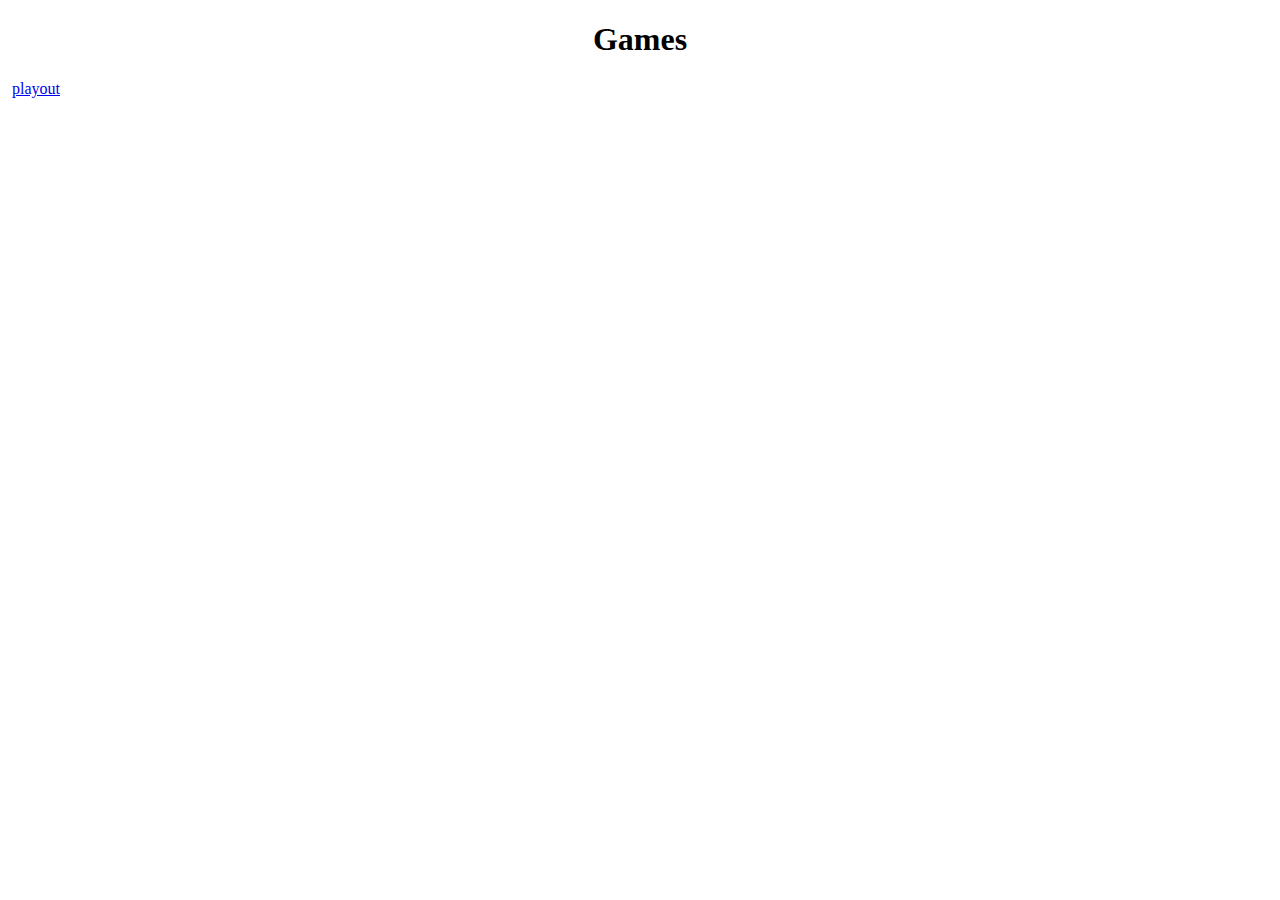
==== index.html @ 736bdfad "fxaaw" ====
<!DOCTYPE html>
<html lang="en">
<head>
    <meta charset="UTF-8">
    <meta name="viewport" content="width=device-width, initial-scale=1.0">
    <link rel=manifest href=manifest.webmenifest>
    <title>Document</title>
</head>
<body>
   <center><h1>Games</h1></center>
   <!-- <embed width="550" height="400" base="https://external.kongregate-games.com/gamez/0000/6057/live/" src="https://external.kongregate-games.com/gamez/0000/6057/live/embeddable_6057.swf" type="application/x-shockwave-flash"></embed><br/>Play free games at <a href="https://www.kongregate.com/">Kongregate</a> -->
   <!-- <iframe src="https://www.gameflare.com/embed/stunt-destroyer/" frameborder="0" scrolling="no" width="500" height="685" allowfullscreen></iframe> -->
   <!-- <iframe src="https://www.crazygames.com/embed/amazing-strange-rope-police-vice-spider" style="width: 100%; height: 100%;" frameborder="0"></iframe> -->


   <a href="play.html"><img src="https://s.h5games.online/images/kingdom-pop.jpg" alt=""></a>
   <a href="https://m.shtoss.com/game/kingdom-pop/index.html">playout</a>
   <script>
   if('serviceWorker' in navigator){
  navigator.serviceWorker.register('/sw.js')
    .then(reg => console.log('service worker registered'))
    .catch(err => console.log('service worker not registered', err));
}
   </script>
</body>
</html>
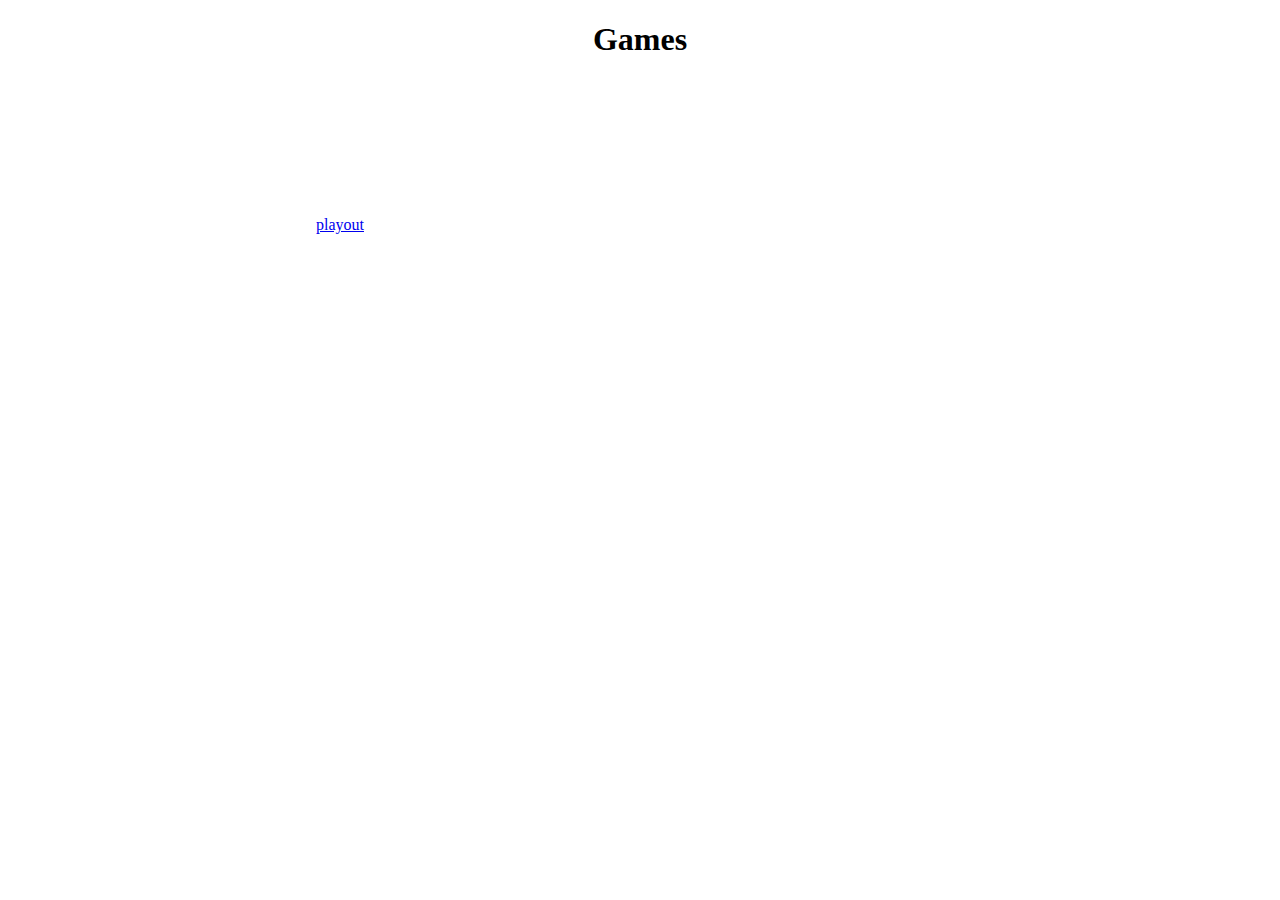
==== commit 9644e659: "fwhj" ====
--- a/index.html
+++ b/index.html
@@ -8,9 +8,7 @@
 </head>
 <body>
    <center><h1>Games</h1></center>
-   <!-- <embed width="550" height="400" base="https://external.kongregate-games.com/gamez/0000/6057/live/" src="https://external.kongregate-games.com/gamez/0000/6057/live/embeddable_6057.swf" type="application/x-shockwave-flash"></embed><br/>Play free games at <a href="https://www.kongregate.com/">Kongregate</a> -->
-   <!-- <iframe src="https://www.gameflare.com/embed/stunt-destroyer/" frameborder="0" scrolling="no" width="500" height="685" allowfullscreen></iframe> -->
-   <!-- <iframe src="https://www.crazygames.com/embed/amazing-strange-rope-police-vice-spider" style="width: 100%; height: 100%;" frameborder="0"></iframe> -->
+   <iframe src="https://www.gameflare.com/embed/stunt-destroyer/" frameborder="0" allowfullscreen></iframe>
 
 
    <a href="play.html"><img src="https://s.h5games.online/images/kingdom-pop.jpg" alt=""></a>
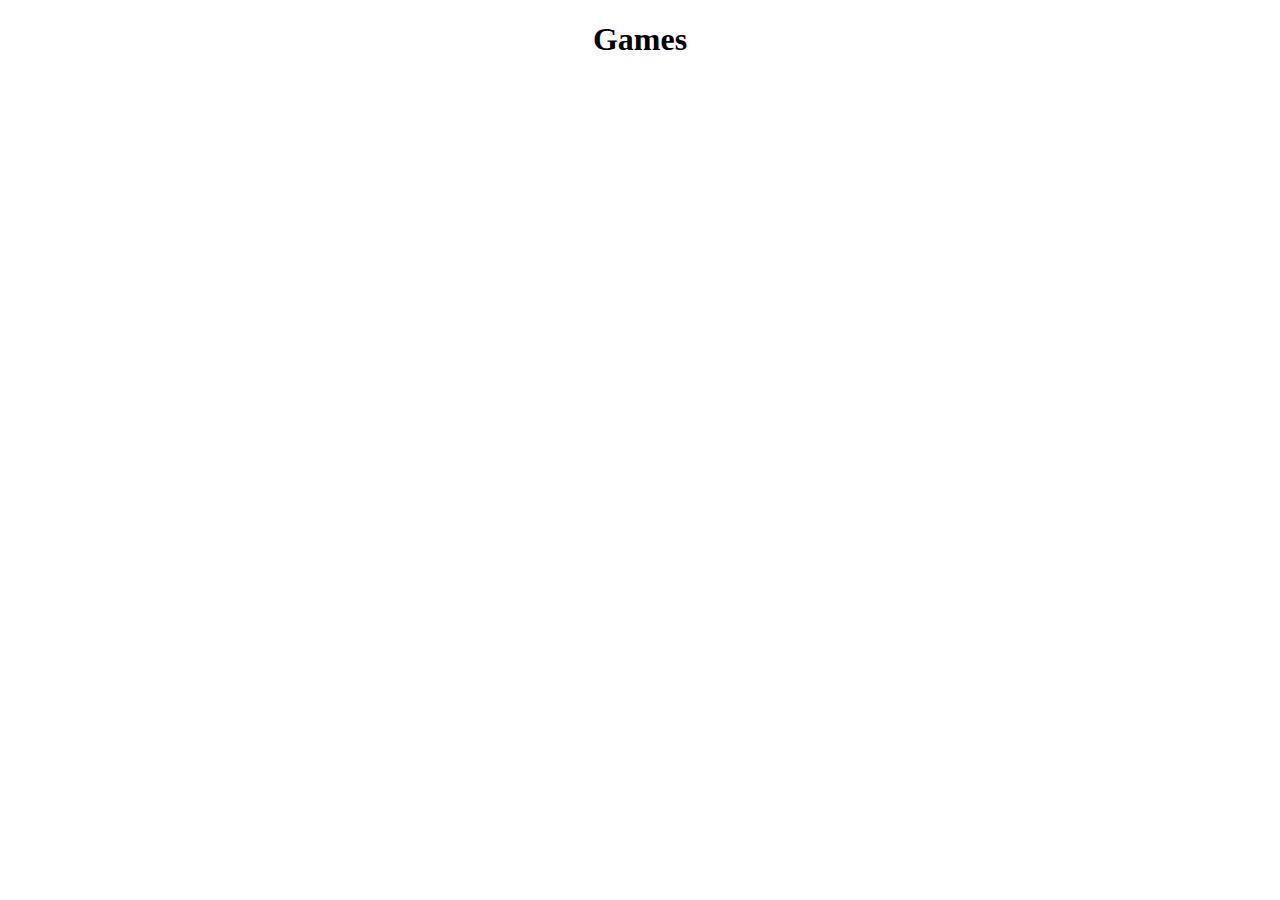
==== commit 41cb37c3: "fixing sx" ====
--- a/index.html
+++ b/index.html
@@ -4,21 +4,19 @@
     <meta charset="UTF-8">
     <meta name="viewport" content="width=device-width, initial-scale=1.0">
     <link rel=manifest href=manifest.webmenifest>
-    <title>Document</title>
+    <link rel="stylesheet" href="index.css">
+    <title>HGame</title>
 </head>
 <body>
    <center><h1>Games</h1></center>
-   <iframe src="https://www.gameflare.com/embed/stunt-destroyer/" frameborder="0" allowfullscreen></iframe>
-
-
-   <a href="play.html"><img src="https://s.h5games.online/images/kingdom-pop.jpg" alt=""></a>
-   <a href="https://m.shtoss.com/game/kingdom-pop/index.html">playout</a>
-   <script>
-   if('serviceWorker' in navigator){
-  navigator.serviceWorker.register('/sw.js')
-    .then(reg => console.log('service worker registered'))
-    .catch(err => console.log('service worker not registered', err));
+   <div class="main"></div>
+</body>
+<script>
+ if('serviceWorker' in navigator){
+navigator.serviceWorker.register('/sw.js')
+ .then(reg => console.log('service worker registered'))
+ .catch(err => console.log('service worker not registered', err));
 }
-   </script>
-</body>
+</script>
+<script src="/index.js"></script>
 </html>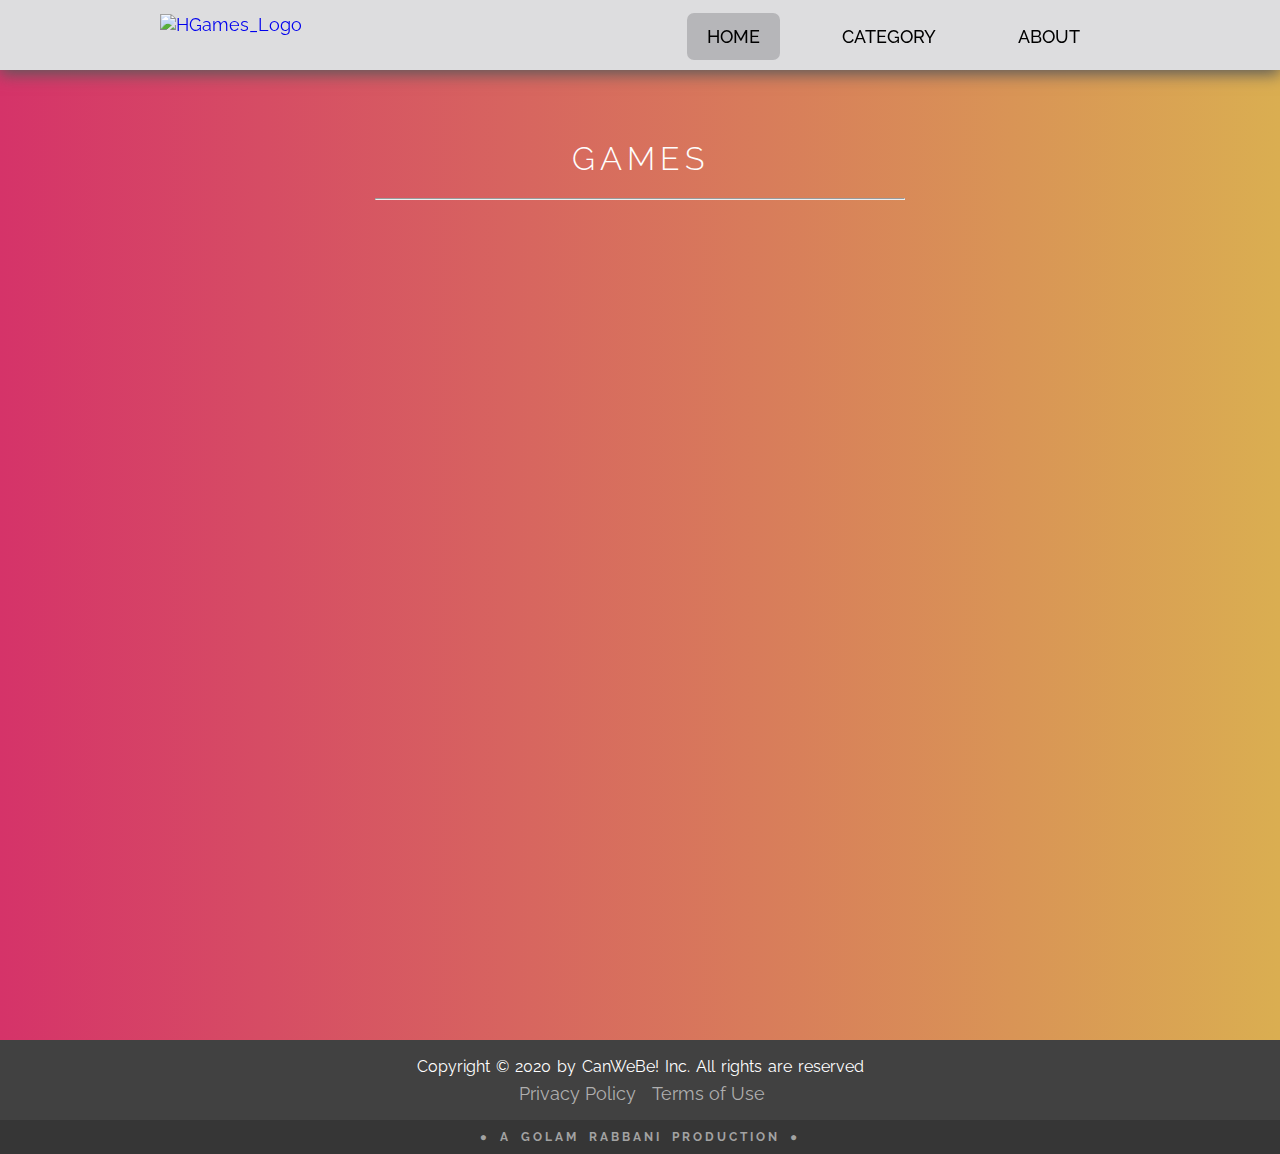
==== commit b65aa077: "adding media q" ====
--- a/index.html
+++ b/index.html
@@ -4,19 +4,56 @@
     <meta charset="UTF-8">
     <meta name="viewport" content="width=device-width, initial-scale=1.0">
     <link rel=manifest href=manifest.webmenifest>
-    <link rel="stylesheet" href="index.css">
+    <link href="https://fonts.googleapis.com/css2?family=Raleway:wght@400;500&display=swap" rel="stylesheet">
+    <link rel=stylesheet href=https://cdnjs.cloudflare.com/ajax/libs/font-awesome/4.7.0/css/font-awesome.min.css>
+    <link rel="stylesheet" href="css/index.css">
     <title>HGame</title>
 </head>
 <body>
-   <center><h1>Games</h1></center>
-   <div class="main"></div>
+    <header>
+        <nav class="navbar wrapper">
+            <span class="navbar-toggle js-nav">
+                <i class="fa fa-bars"></i>
+            </span>
+            <a href=index.html class='logo bounce-in-fwd'><img src=images/hgames.svg alt=HGames_Logo></a>
+            <ul class="main-nav js-menu">
+                <li>
+                    <a class=active href=index.html>Home</a>
+                </li>
+                <li>
+                    <a href=category.html>Category</a>
+                </li>
+                <li>
+                    <a href=about.html>About</a>
+                </li>
+            </ul>
+        </nav>
+    </header>
+    <div class="wrapper">
+        <div class='promo bounce-in-fwd1'>
+            <p>Access News fast and offline with our app.</p>
+            <button name=install class=bt>Install</button>
+        </div>
+        <h1 class="headlineIn">Games</h1>
+        <hr class="headlinehr">
+        <div class="main"></div>
+    </div>
+    <footer class=foot>
+        <p>Copyright &copy; 2020 by CanWeBe! Inc. All rights are reserved</p> &nbsp; <a
+            href="https://www.privacypolicytemplate.net/live.php?token=kjGD3UQtV4sFhvQ8iizS66EYcfdKaaMS">Privacy
+            Policy</a>&nbsp;&nbsp;&nbsp;&nbsp;&nbsp;&nbsp;&nbsp;&nbsp;<a
+            href=https://www.termsfeed.com/terms-service/22332157cae9c1ab0d968ac4b3ab5d62>Terms of Use</a>
+    </footer>
+    <div class=row>
+        <p class=production><strong>&#9679; A GOLAM RABBANI PRODUCTION &#9679;</strong></p>
+    </div>
 </body>
 <script>
  if('serviceWorker' in navigator){
-navigator.serviceWorker.register('/sw.js')
+navigator.serviceWorker.register('js/sw.js')
  .then(reg => console.log('service worker registered'))
  .catch(err => console.log('service worker not registered', err));
 }
 </script>
-<script src="/index.js"></script>
+<script src="js/index.js"></script>
 </html>--- a/css/index.css
+++ b/css/index.css
@@ -0,0 +1,495 @@
+*{
+  text-decoration: none;
+  list-style: none;
+}
+
+html,
+body{
+  margin: 0;
+  padding: 0;
+  font-size: 62.5%;
+  -webkit-box-sizing: border-box;
+  box-sizing: border-box;
+  height: 100%;
+  scroll-behavior: smooth;
+}
+h1 {
+  font-size: 3.2rem;
+}
+h2 {
+  font-size: 2.4rem;
+}
+h3 {
+  font-size: 1.6rem;
+}
+p {
+  font-size: 1.6rem;
+}
+a {
+  font-size: 1.84rem;
+  outline: none;
+  -webkit-tap-highlight-color: transparent;
+}
+body {
+  font-family: 'Raleway', sans-serif;
+  font-weight: 400;
+  position: relative;
+  background: linear-gradient(90deg, #d53369 0%, #daae51 100%);
+  font-display: fallback;
+}
+.wrapper {
+  width: 75%;
+  margin: 0 auto;
+  min-height: 100%;
+  max-width: 1680px;
+}
+h1 {
+  text-transform: uppercase;
+  font-weight: 300;
+}
+.main {
+    text-align: center;
+    margin-top: 3%;
+    margin-bottom: 6%;
+    display: -webkit-box;
+    display: -ms-flexbox;
+    display: flex;
+    -ms-flex-wrap: wrap;
+    flex-wrap: wrap;
+    -webkit-box-pack: space-evenly;
+    -ms-flex-pack: space-evenly;
+    justify-content: space-evenly;
+  }
+
+.gameroom{
+    height: 100vh;
+}
+iframe{
+  border: none;
+}
+.box { 
+background: #D3CCE3;  
+background: -webkit-linear-gradient(to right, #E9E4F0, #D3CCE3);  
+background: linear-gradient(to right, #E9E4F0, #D3CCE3); 
+    border:2px solid black;
+    padding:2%;
+    margin-bottom: 5%;
+    border-radius: 10px;
+    -ms-flex-preferred-size: 200px;
+    flex-basis: 200px;
+    -webkit-box-shadow: 5px 5px 25px 0 rgba(46, 61, 73, 0.2);
+    box-shadow: 5px 5px 25px 0 rgba(46, 61, 73, 0.2);
+    -webkit-transition: all 0.3s ease;
+    transition: all 0.3s ease;
+  }
+  .box:hover {
+    box-shadow: none;
+    border: 2px solid blue;
+    transform: scale(1.05);
+  }
+  .box h2{
+    margin-bottom: 1%;
+  }
+  .box a:last-of-type{
+    display: block;
+    width:13rem;
+    margin: 0 auto;
+    margin-top: 2%;
+    text-transform: uppercase;
+    color:white;
+    background-color: #f13838;
+    padding: 8px;
+    transition: background 0.3s ease-out;
+    border-radius: 13px;
+    font-weight: 500;
+    outline: none;
+  }
+  .box a:last-of-type:hover{
+    /* background-color: #9C27B0; */
+    background-color:#b90707;
+  }
+  .box a:last-of-type:active,
+  .box a:last-of-type:focus{
+    background-color:#08e908;
+    transform: translateY(3px);
+  }
+
+.category{
+  border:1px solid #7db7f0;
+  display: inline-block;
+  width: 30%;
+  font-size: 1.2rem;
+  padding:2px;
+  border-radius: 10px;
+  margin: 5% 3%;
+  transition:all .2s;
+  
+}
+
+.category:hover{
+  border-color:rgb(8, 8, 204);
+}
+hr{
+  width:55%;
+}
+.box p{
+   display:inline ;
+}
+  footer {
+    text-align: center;
+    position: relative;
+    height: 60px;
+    clear: both;
+    background-color: #414141;
+    padding: 10px 0;
+    color: white;
+  }
+  footer p {
+    word-spacing: 2px;
+    line-height: 1px;
+  }
+  footer a {
+    color: #afafaf;
+  }
+  .row {
+    width: 100%;
+    background-color: #363636;
+    color: #a3a3a3;
+    padding:10px 0;
+  }
+  .production {
+    text-align: center;
+    margin: 0;
+    word-spacing: 4px;
+    letter-spacing: 3px;
+    font-size: 1.2rem;
+  }
+
+
+header{
+  background:rgb(221, 221, 223);
+  box-shadow: 0px 4px 15px 0px #595959;
+  height: 70px;
+  width: 100%;
+  position: fixed;
+  top:0;
+  z-index: 999;
+}
+
+nav ul{
+  float: right;
+}
+nav ul li{
+  display: inline-block;
+  margin: 20px 20px;
+}
+
+nav ul li a{
+  color:black;
+  text-transform: uppercase;
+  padding: 13px 20px;
+  font-weight: 500;
+  border-radius: 7px;
+}
+
+nav ul a.active,nav ul a:hover{
+  background:rgb(182, 182, 185) ;
+  transition: .5s;
+}
+.navbar-toggle {
+  float: right;
+  cursor: pointer;
+  font-size: 4rem;
+  line-height: 63px;
+  color: #dd2323;
+  display:none;
+}
+.slide{
+  left:0;
+}
+
+
+.logo img {
+  width: 165px;
+  margin-top: 14px;
+}
+
+.promo {
+  display: none;
+  background-color: #7f38fb;
+  padding: 0 2%;
+  border-radius: 15px;
+  width: 55%;
+  margin: 0 auto;
+  margin-top: 3%;
+  text-align: center;
+  -webkit-box-shadow: 0 5px 7px -2px #808080a1;
+  box-shadow: 0 5px 7px -2px #808080a1;
+}
+.promo p {
+  font-size: 2.4rem;
+  color: #fdfaff;
+  display: inline-block;
+  font-weight: 400;
+  margin-right: 3%;
+}
+
+.headlineIn,.headlineCa{
+  text-align: center;
+  color:#fefefe;
+  letter-spacing: 5px;
+}
+.headlineIn{
+  margin-top:140px;
+}
+
+
+.catbox{
+  margin:30px auto 20px;
+  text-align: center;
+  width: 60%;
+}
+
+.catbox a{
+  display: inline-block;
+  font-weight: 300;
+  font-size: 1.2rem;
+  text-transform: uppercase;
+  padding: 10px;
+  margin: 3px;
+  background-color: #7f38fb;
+  color: rgb(247, 247, 247);
+  border-radius: 10px;
+  border: 2px solid rgb(86, 85, 88);
+  transition:all .2s ease;
+  cursor: pointer;
+}
+
+
+.catbox a:hover{
+  background-color: #570dd8;
+}
+.catbox a:active,
+.catbox a:focus{
+ border-color: rgb(190, 187, 187);
+}
+
+.catfoot{
+  margin-top: 4%;
+}
+
+.about-section{
+  width:60%;
+  max-width: 1680px;
+  height: auto;
+  margin: 170px auto 30px;
+  padding: 2% 3% 3%;
+  background-image: url('cool-background\ \(2\).png');
+  text-align: center;
+  border-radius: 8px;
+}
+
+.about-body{
+  background-image: url('cool-background.png');
+  background-size: cover;
+  background-position: center;
+  height: auto;
+}
+
+.about-section p {
+  line-height: 180%;
+  font-size: 1.84rem;
+  color: #611566;
+}
+.about-section hr {
+  width: 40%;
+  border-color: #f13838;
+}
+.about-section a {
+  font-weight: 400;
+  color: #f13838;
+}
+.about-section h2 {
+  color: #bb1010;
+}
+.about-section h3 {
+  font-size: 2.2rem;
+  font-weight: 400;
+  color: #f13838;
+}
+a.contact {
+  margin: 0 3%;
+  font-size: 2.5rem;
+}
+
+
+/* red #FF0000 */
+
+
+
+/* Wobble Skew */
+@-webkit-keyframes hvr-wobble-skew {
+  16.65% {
+    -webkit-transform: skew(-12deg);
+    transform: skew(-12deg);
+  }
+  33.3% {
+    -webkit-transform: skew(10deg);
+    transform: skew(10deg);
+  }
+  49.95% {
+    -webkit-transform: skew(-6deg);
+    transform: skew(-6deg);
+  }
+  66.6% {
+    -webkit-transform: skew(4deg);
+    transform: skew(4deg);
+  }
+  83.25% {
+    -webkit-transform: skew(-2deg);
+    transform: skew(-2deg);
+  }
+  100% {
+    -webkit-transform: skew(0);
+    transform: skew(0);
+  }
+}
+@keyframes hvr-wobble-skew {
+  16.65% {
+    -webkit-transform: skew(-12deg);
+    transform: skew(-12deg);
+  }
+  33.3% {
+    -webkit-transform: skew(10deg);
+    transform: skew(10deg);
+  }
+  49.95% {
+    -webkit-transform: skew(-6deg);
+    transform: skew(-6deg);
+  }
+  66.6% {
+    -webkit-transform: skew(4deg);
+    transform: skew(4deg);
+  }
+  83.25% {
+    -webkit-transform: skew(-2deg);
+    transform: skew(-2deg);
+  }
+  100% {
+    -webkit-transform: skew(0);
+    transform: skew(0);
+  }
+}
+.hvr-wobble-skew {
+  display: inline-block;
+  -webkit-transform: perspective(1px) translateZ(0);
+  transform: perspective(1px) translateZ(0);
+}
+.hvr-wobble-skew:hover, .hvr-wobble-skew:focus, .hvr-wobble-skew:active {
+  -webkit-animation-name: hvr-wobble-skew;
+  animation-name: hvr-wobble-skew;
+  -webkit-animation-duration: 1s;
+  animation-duration: 1s;
+  -webkit-animation-timing-function: ease-in-out;
+  animation-timing-function: ease-in-out;
+  -webkit-animation-iteration-count: 1;
+  animation-iteration-count: 1;
+}
+
+
+
+
+/* Media Query */
+@media (max-width:1268px){
+  
+  .wrapper{
+    width: 90%;
+  }
+  
+  
+}
+
+@media (max-width:791px){
+  .wrapper{
+    width: 95%;
+  }
+  body,html{
+    font-size: 50%;
+  }
+  .logo img{
+    width: 134px;
+  }
+  header{
+    height: 63px;
+  }
+  .headlineIn{
+    margin-top: 112px;
+  }
+  .headlinehr{
+    margin-bottom: 30px;
+  }
+  .box h2{
+    margin:8px auto;
+  } 
+  .box{
+    padding: 1% 1% 2%;
+  }
+  
+}  
+
+
+
+@media (max-width:675px){
+  .navbar-toggle{
+    display: block;
+  }
+  ul{
+    position: fixed;
+    width: 100%;
+    height:100vh;
+    background-color: #2c3e50;
+    top:63px;
+    margin: 0;
+    padding: 0;
+    left:-100%;
+    text-align: center;
+    transition: all .7s;
+  }
+  nav ul li{
+    display: block;
+  }
+  nav a:hover,nav a.active{
+    background:none;
+    color:white;
+  }
+  .box{
+    flex-basis: 160px;
+  }
+  .box img{
+    width:120px;
+  }
+  .box h2{
+    font-size: 1.8rem;
+  }
+
+}
+
+@media (max-width:584px){
+  .box{
+    flex-basis: 180px;
+    margin:2%;
+  }
+  .box img{
+    width:160px;
+  }
+  .main{
+    justify-content: center;
+  }
+}
+
+@media (max-width:490px){
+  .box:hover{
+    transform: none;
+  }
+}
+
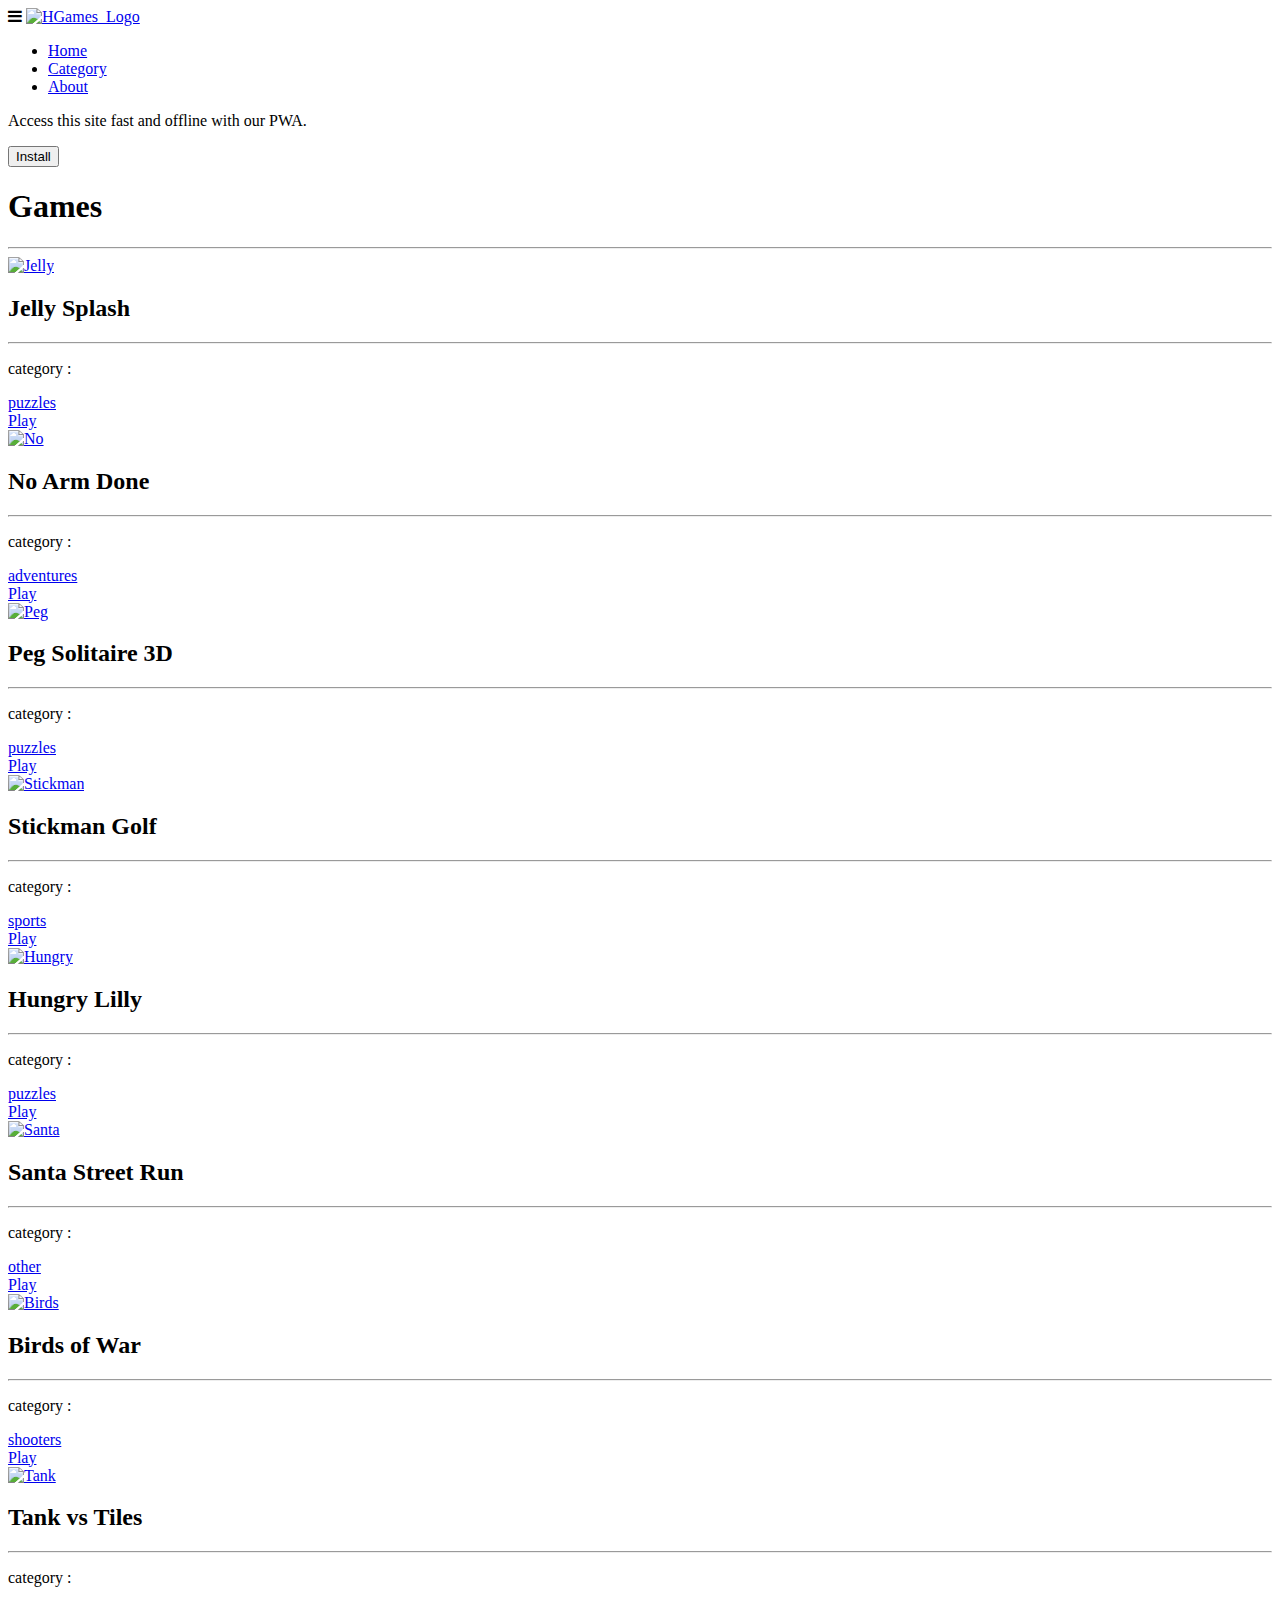
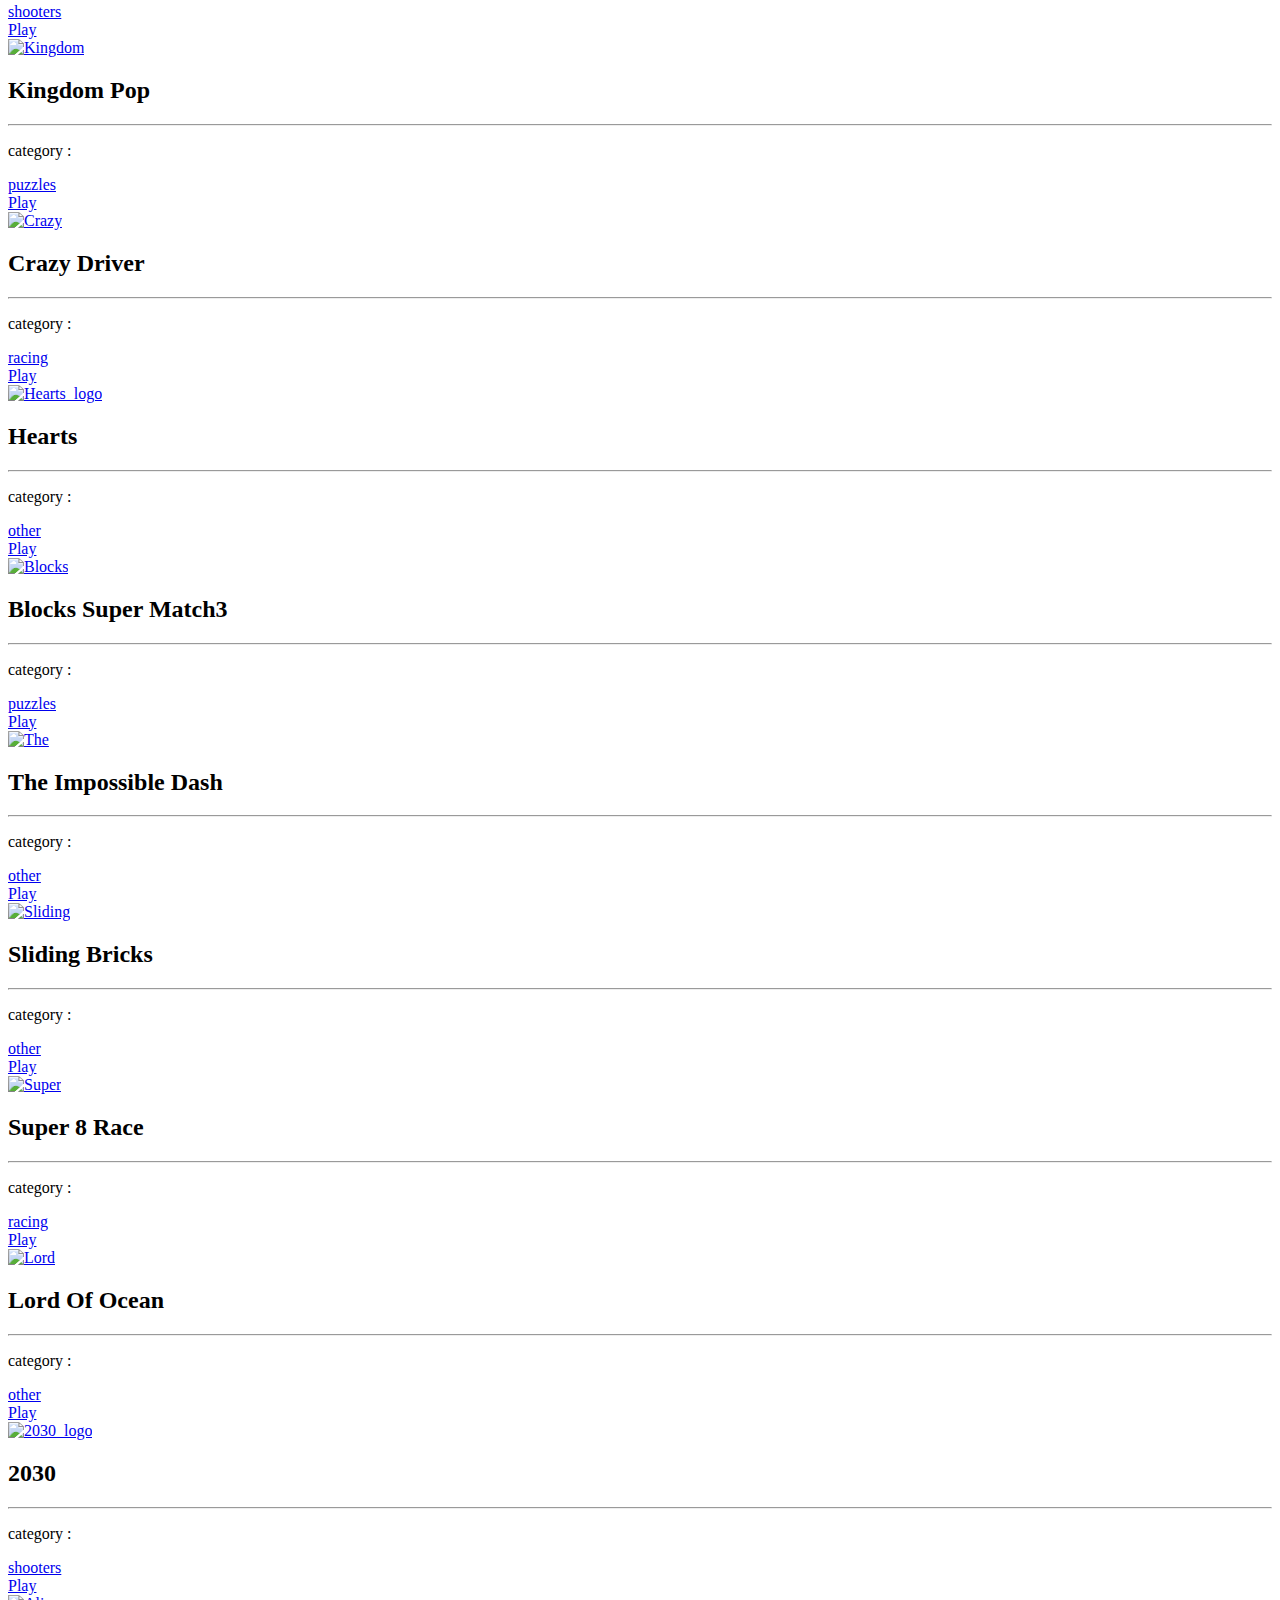
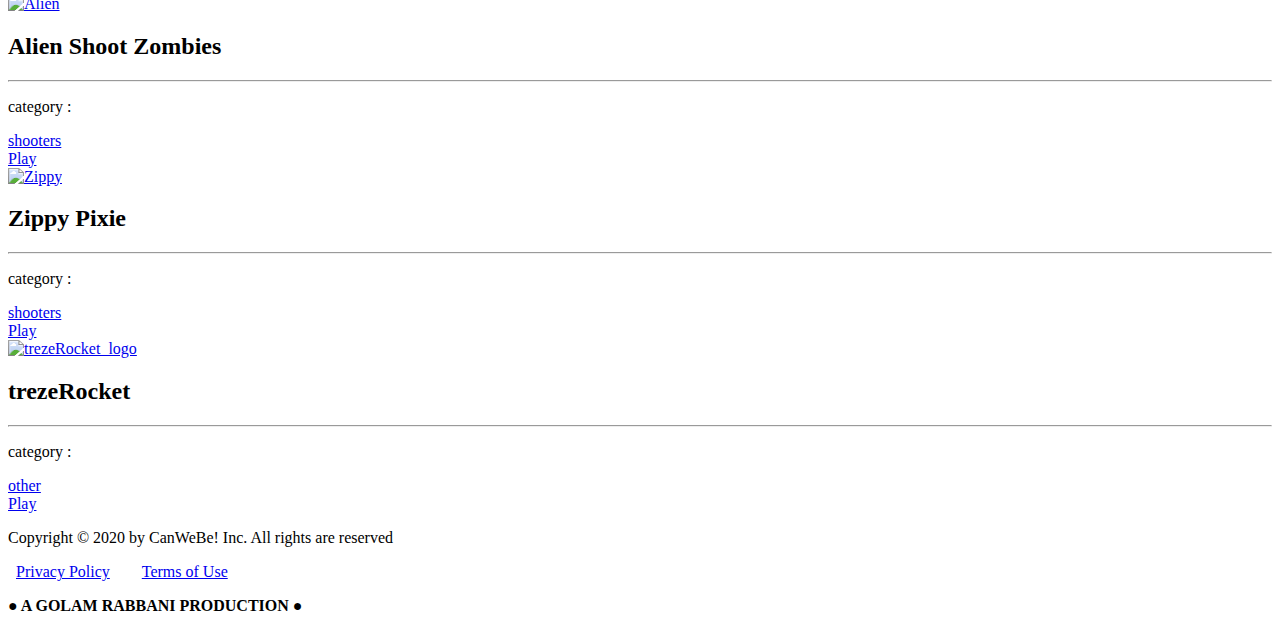
==== commit 305e18a6: "seo adding" ====
--- a/index.html
+++ b/index.html
@@ -1,59 +1,103 @@
 <!DOCTYPE html>
 <html lang="en">
+
 <head>
     <meta charset="UTF-8">
-    <meta name="viewport" content="width=device-width, initial-scale=1.0">
+    <meta name="viewport" content="width=device-width, initial-scale=1.0, user-scalable=no,shrink-to-fit=no">
+    <meta http-equiv=X-UA-Compatible content="IE=EDGE">
+    <meta name=description
+        content="It is an online-based HTML5 game site, where you and your loved ones can play the game without the need to download. It has PWA features so that you can install it on your phone & PC and play offline.">
+    <meta name=keywords content="games,html,html5,online,golam,rabbani,hgames,html5games,canwebe,hgames.netlify.app,netlify">
+    <meta name=author content="Golam Rabbani">
+    <meta name=copyright content=CanWeBe>
+    <meta name=reply-to content=teamcanwebe@gmail.com>
+    <meta itemprop=name content="HGames-An Online based Html5 gaming platform.">
+    <meta itemprop=description
+        content="It is an online-based HTML5 game site, where you and your loved ones can play the game without the need to download. It has PWA features so that you can install it on your phone  & PC and play offline.">
+    <meta property=og:title content="HGames-An Online based Html5 gaming platform." />
+    <meta property=og:description
+        content="It is an online-based HTML5 game site, where you and your loved ones can play the game without the need to download. It has PWA features so that you can install it on your phone  & PC and play offline." />
+    <meta property=og:type content=website />
+    <meta property=og:image content=https://hgames.netlify.app/images/oghgames.webp />
+    <meta property=og:site_name content=HGames />
+    <meta property=og:url content=https://hgames.netlify.app />
+    
+    <meta property="twitter:card" content="summary_large_image">
+<meta property="twitter:url" content="https://hgames.netlify.app">
+<meta property="twitter:title" content="HGames - An Online based Html5 gaming platform.">
+<meta property="twitter:description" content="It is an online-based HTML5 game site, where you and your loved ones can play the game without the need to download. It has PWA features so that you can install it on your phone  & PC and play offline.">
+<meta property="twitter:image" content="https://hgames.netlify.app/images/oghgames.webp">
+<meta name="google-site-verification" content="uO9LXR6dPKZtOz98JnW6aN-CDy3d30mI44jjeuPv1OE" />
+<script type="application/ld+json">
+    {
+      "@context": "https://schema.org/",
+      "@type": "WebSite",
+      "name": "hgames",
+      "url": "https://hgame.netlify.app"
+    }
+    </script>
+<link rel="canonical" href="https://canwebe.netlify.app" />
+
     <link rel=manifest href=manifest.webmenifest>
-    <link href="https://fonts.googleapis.com/css2?family=Raleway:wght@400;500&display=swap" rel="stylesheet">
-    <link rel=stylesheet href=https://cdnjs.cloudflare.com/ajax/libs/font-awesome/4.7.0/css/font-awesome.min.css>
-    <link rel="stylesheet" href="css/index.css">
-    <title>HGame</title>
+    <meta name="mobile-web-app-capable" content="yes">
+    <meta name="apple-mobile-web-app-capable" content="yes">
+    <meta name="msapplication-starturl" content="/">
+    <link href="https://fonts.googleapis.com/css2?family=Raleway:wght@400;500&display=swap" rel=preconnect>
+    <link rel=stylesheet href=https://cdnjs.cloudflare.com/ajax/libs/font-awesome/4.7.0/css/font-awesome.min.css> <link
+        rel="apple-touch-icon" sizes="180x180" href="/images/apple-touch-icon.png">
+    <link rel="icon" type="image/png" sizes="32x32" href="/images/favicon-32x32.png">
+    <link rel="icon" type="image/png" sizes="16x16" href="/images/favicon-16x16.png">
+    <meta name="theme-color" content="#f13838"/>
+    <link rel="preload" as="image" href="/images/Dualring.svg">
+    <link rel="stylesheet" href="/style/index.css">
+    <title>HGames-An Online Html5 gaming platform.</title>
 </head>
-<body>
+
+<body class="indexbody">
     <header>
         <nav class="navbar wrapper">
             <span class="navbar-toggle js-nav">
                 <i class="fa fa-bars"></i>
             </span>
-            <a href=index.html class='logo bounce-in-fwd'><img src=images/hgames.svg alt=HGames_Logo></a>
+            <a href=/index.html class='logo'><img class=bounce-in-fwd src=/images/hgames.svg alt=HGames_Logo></a>
             <ul class="main-nav js-menu">
                 <li>
-                    <a class=active href=index.html>Home</a>
-                </li>
-                <li>
-                    <a href=category.html>Category</a>
-                </li>
-                <li>
-                    <a href=about.html>About</a>
-                </li>
-            </ul>
-        </nav>
-    </header>
-    <div class="wrapper">
-        <div class='promo bounce-in-fwd1'>
-            <p>Access News fast and offline with our app.</p>
-            <button name=install class=bt>Install</button>
-        </div>
-        <h1 class="headlineIn">Games</h1>
-        <hr class="headlinehr">
-        <div class="main"></div>
-    </div>
-    <footer class=foot>
-        <p>Copyright &copy; 2020 by CanWeBe! Inc. All rights are reserved</p> &nbsp; <a
-            href="https://www.privacypolicytemplate.net/live.php?token=kjGD3UQtV4sFhvQ8iizS66EYcfdKaaMS">Privacy
-            Policy</a>&nbsp;&nbsp;&nbsp;&nbsp;&nbsp;&nbsp;&nbsp;&nbsp;<a
-            href=https://www.termsfeed.com/terms-service/22332157cae9c1ab0d968ac4b3ab5d62>Terms of Use</a>
-    </footer>
-    <div class=row>
-        <p class=production><strong>&#9679; A GOLAM RABBANI PRODUCTION &#9679;</strong></p>
-    </div>
+                    <a class=active href=/index.html>Home </a> </li> <li>
+                        <a href=/pages/category.html>Category </a> </li> <li>
+                            <a href=/pages/about.html>About </a> </li> </ul> </nav> </header> <div class="wrapper">
+                                <div class='promo backInDown'>
+                                    <p>Access this site fast and offline with our PWA.</p>
+                                    <button name=install class=bt>Install</button>
+                                </div>
+                                <h1 class="headlineIn">Games</h1>
+                                <hr class="headlinehr">
+                                <div class="main">
+                                    <div class=loader><img src=/images/DualRing.svg alt=loading></div>
+                                </div>
+                                </div>
+                                <footer class=foot>
+                                    <p>Copyright &copy; 2020 by CanWeBe! Inc. All rights are reserved</p> &nbsp; <a
+                                        href="https://www.privacypolicytemplate.net/live.php?token=kjGD3UQtV4sFhvQ8iizS66EYcfdKaaMS">Privacy
+                                        Policy</a>&nbsp;&nbsp;&nbsp;&nbsp;&nbsp;&nbsp;&nbsp;&nbsp;<a
+                                        href=https://www.termsfeed.com/terms-service/22332157cae9c1ab0d968ac4b3ab5d62>Terms
+                                        of Use</a> </footer> <div class=row>
+                                        <p class=production><strong>&#9679; A GOLAM RABBANI PRODUCTION &#9679;</strong>
+                                        </p>
+                                        </div>
 </body>
 <script>
- if('serviceWorker' in navigator){
-navigator.serviceWorker.register('js/sw.js')
- .then(reg => console.log('service worker registered'))
- .catch(err => console.log('service worker not registered', err));
-}
+    if ('serviceWorker' in navigator) {
+        window.addEventListener('load', () => {
+            navigator.serviceWorker.register('/sw.js')
+                .then(registration => {
+                    console.log(`Service Worker registered! Scope: ${registration.scope}`);
+                })
+                .catch(err => {
+                    console.log(`Service Worker registration failed: ${err}`);
+                });
+        });
+    }
 </script>
-<script src="js/index.js"></script>
+<script src="/js/index.js"></script>
+
 </html>